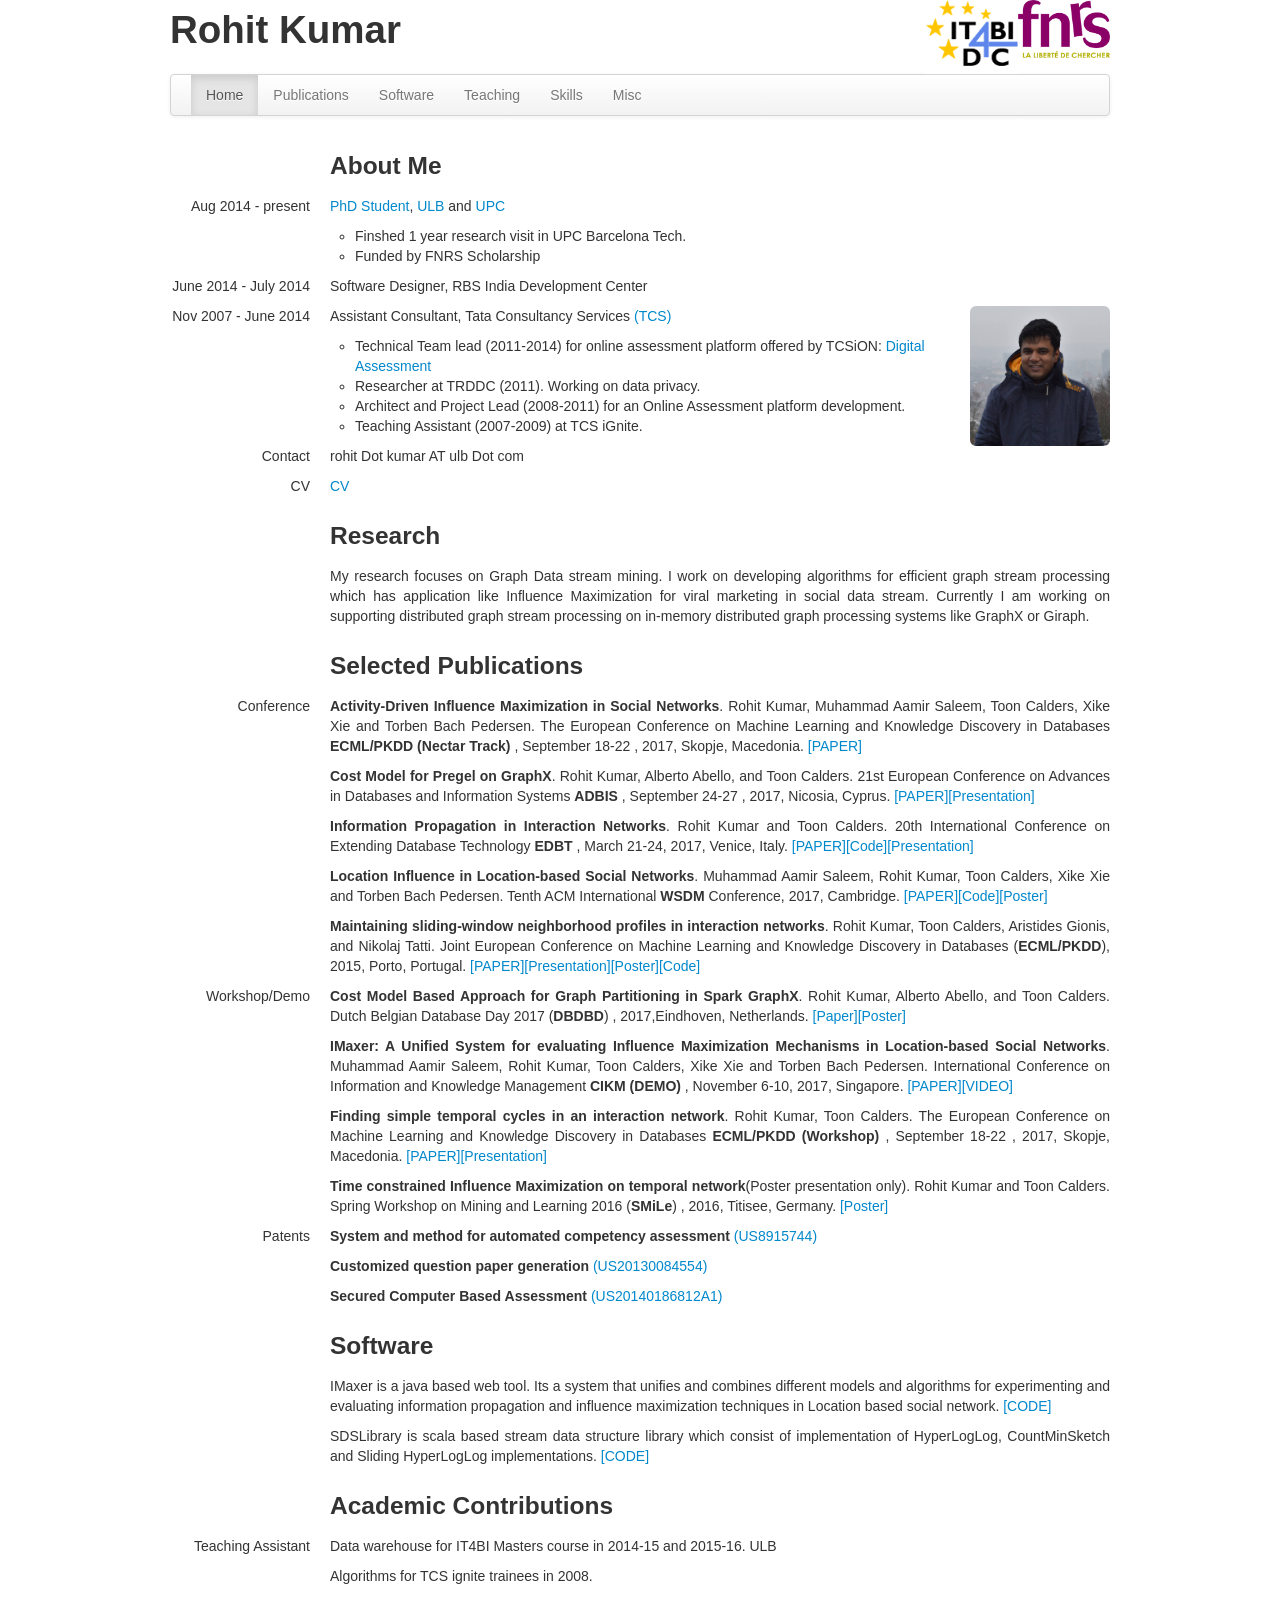
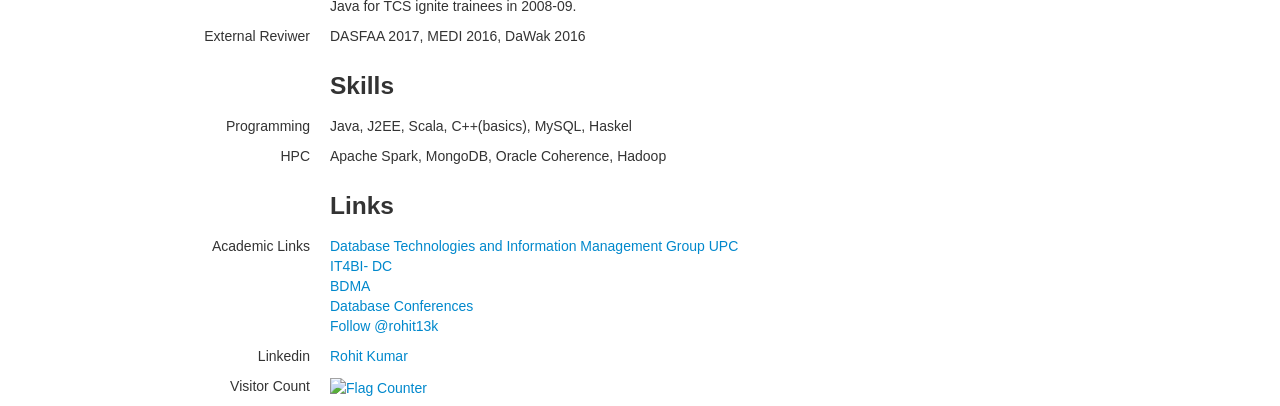
==== index.html @ 269ff251 "added new paper" ====
<!DOCTYPE html>
<!-- saved from url=(0040)#software -->
<html class="gr__cc_gatech_edu"><head><meta http-equiv="Content-Type" content="text/html; charset=UTF-8">

		<meta charset="htf-8">

		 <!-- Bootstrap -->
    		<link href="./bootstrap.min.css" rel="stylesheet" media="screen">


	</head>
<!-- Google Analytics -->
<script>
  (function(i,s,o,g,r,a,m){i['GoogleAnalyticsObject']=r;i[r]=i[r]||function(){
  (i[r].q=i[r].q||[]).push(arguments)},i[r].l=1*new Date();a=s.createElement(o),
  m=s.getElementsByTagName(o)[0];a.async=1;a.src=g;m.parentNode.insertBefore(a,m)
  })(window,document,'script','https://www.google-analytics.com/analytics.js','ga');

  ga('create', 'UA-91879343-1', 'auto');
  ga('send', 'pageview');
</script>
<!-- End Google Analytics -->
	<body data-gr-c-s-loaded="true">

		<script type="text/javascript" src="https://platform.linkedin.com/badges/js/profile.js" async defer></script>
    		<script src="./jquery.js.download"></script>
    		<script src="./bootstrap.min.js.download"></script>

    		<div class="container"> 

    			<div class="row">
    				<div class="span6">
    					<h1>Rohit Kumar</h1>
    				</div>
    				<div class="span6">
    				<img src="./fnrs.png" style="float:right;" width="20%" alt="">
    					<img src="./IT4BI-DC_logo.gif" style="float:right;" width="20%" alt=""><br>
    				</div>	
    				
    			</div>

    			

			<div class="navbar" id="home" >
              			
              			<div class="navbar-inner">
                				
                				<div class="container">
                  					
                  					<ul class="nav">
                    						
	                    					<li class="active"><a href="#home">Home</a></li>
	                   						<li><a href="#publications">Publications</a></li>
	                   						<li><a href="#software">Software</a></li>
						             		<li><a href="#teaching">Teaching</a></li>
					                    	<li><a href="#skills">Skills</a></li>
					                    	<li><a href="#links">Misc</a></li>
					                 
					              </ul>
					 </div>
				</div>
			</div>

			

			 <div class="row" id="aboutme">
			<div class="span10 offset2">
			<h3>About Me</h3>
			</div>
			</div>

			<div class="row">
			<div class="span2">
			<p class="text-right">Aug 2014 - present</p>
			</div>
			<div class="span10">
			<ul class="unstyled">
				<li><p class="text-left"><a href="https://it4bi-dc.ulb.ac.be/user/53">PhD Student</a>, <a href="http://www.ulb.ac.be/">ULB</a> and <a href="http://www.essi.upc.edu/dtim/">UPC </a></p></li>
				<ul>
				<li>Finshed 1 year research visit in UPC Barcelona Tech.</li>
				<li>Funded by FNRS Scholarship</li>
				</ul>
			</ul>
			</div>
			</div>
			<div class="row">
			<div class="span2">
			<p class="text-right">June 2014 - July 2014</p>
			</div>
			<div class="span10">
			<ul class="unstyled">
				<li><p class="text-left">Software Designer, RBS India Development Center </p></li>
			</ul>
			</div>
			</div>

			<div class="row">
			<div class="span2">
			<p class="text-right">Nov 2007 - June 2014</p>
			</div>
			<div class="span8">
			<ul class="unstyled">
				<li><p class="text-left">Assistant Consultant, Tata Consultancy Services <a href="http://www.tcs.com/Pages/default.aspx">(TCS)</a> </p></li>
				<li>
					<ul>
						<li>Technical Team lead (2011-2014) for online assessment platform offered by TCSiON: <a href="https://www.tcsion.com/dotcom/TCSSMB/education/product/digitalassessment.html">Digital Assessment</a></li>
						<li>Researcher at TRDDC (2011). Working on data privacy.</li>
						<li>Architect and Project Lead (2008-2011) for an Online Assessment platform development.</li>
						<li>Teaching Assistant (2007-2009) at <a href"http://ignite.tcs.com/"></a> TCS iGnite. </li>
					</ul>
				</li>
			</ul>
			</div>
			<div class="span2">
			<img src="./me.jpg" class="img-rounded" width="100%">
			</div>
			</div>

			<div class="row">
				<div class="span2">
					<p class="text-right">Contact </p>
				</div>
				<div class="span10">
					<!-- <img src="img/myemail.png" width="150px" ><br/> -->
					<p>rohit Dot kumar AT ulb Dot com </p>
				</div>
			</div>
			<div class="row">
				<div class="span2">
					<p class="text-right">CV </p>
				</div>

				<div class="span10">
					
					<p> <a href="./doc/CV/rohitCV.pdf">CV</a></p>
					
				</div>
			</div>
			
			 <div class="row">
			<div class="span10 offset2">
			<h3>Research</h3>
			<p align="justify">My research focuses on Graph Data stream mining. I work on developing algorithms 
			for efficient graph stream processing which has application
			 like Influence Maximization for viral marketing in social data stream. Currently I am working on supporting distributed graph stream processing on in-memory distributed graph processing systems like GraphX or Giraph. </p>
			</div>
			</div>

			 <div class="row" id="publications">
			<div class="span10 offset2">
			<h3>Selected Publications</h3>
			</div>
			</div>

			<div class="row">
			<div class="span2">
			<p class="text-right">Conference</p>
			</div>
			<div class="span10">
				<ul class="unstyled">
				<li><p align="justify"><strong>Activity-Driven Influence Maximization in Social Networks</strong>. Rohit Kumar, Muhammad Aamir Saleem, Toon Calders, Xike Xie and Torben Bach Pedersen. The European Conference on Machine Learning and Knowledge Discovery in Databases <strong> ECML/PKDD (Nectar Track) </strong>, September 18-22 , 2017, Skopje, Macedonia. <a href="./doc/nectar_ecml_2017.pdf">[PAPER]</a></p></li>

				<li><p align="justify"><strong>Cost Model for Pregel on GraphX</strong>. Rohit Kumar, Alberto Abello, and Toon Calders. 21st European Conference on Advances in Databases and Information Systems <strong> ADBIS </strong>, September 24-27 , 2017, Nicosia, Cyprus. <a href="./doc/main_cost_model.pdf">[PAPER]</a><a href="./doc/ADBIS2017_rohit.pptx">[Presentation]</a></p></li>

				<li><p align="justify"><strong>Information Propagation in Interaction Networks</strong>. Rohit Kumar and Toon Calders. 20th International Conference on Extending Database Technology <strong> EDBT </strong>, March 21-24, 2017, Venice, Italy. <a href="./doc/paper-108.pdf">[PAPER]</a><a href="https://github.com/rohit13k/InfluencePropagationC">[Code]</a><a href="./doc/EDBTPresentationV2.pptx">[Presentation]</a></p></li>

				<li><p align="justify"><strong>Location Influence in Location-based Social Networks</strong>. Muhammad Aamir Saleem, Rohit Kumar, Toon Calders, Xike Xie and Torben Bach Pedersen. Tenth ACM International <strong>WSDM</strong> Conference, 2017, Cambridge. <a href="./doc/LBSN_WSDM.pdf">[PAPER]</a><a href="https://github.com/rohit13k/LBSNAnalysisC">[Code]</a><a href="./doc/wsdm_poster.pdf">[Poster]</a></p></li>

				<li><p align="justify"><strong>Maintaining sliding-window neighborhood profiles in interaction networks</strong>. Rohit Kumar, Toon Calders, Aristides Gionis, and Nikolaj Tatti. Joint European Conference on Machine Learning and Knowledge Discovery in Databases (<strong>ECML/PKDD</strong>), 2015, Porto, Portugal. <a href="./doc/swn.pdf">[PAPER]</a><a href="./doc/swn_ppt.pptx">[Presentation]</a><a href="./doc/swn_poster.pdf">[Poster]</a><a href="https://github.com/rohit13k/NeighborhoodProfile">[Code]</a></p></li>

				</ul>

			
			</div>
			</div>

			<div class="row">
			<div class="span2">
			<p class="text-right">Workshop/Demo</p>
			</div>
			<div class="span10">
				<ul class="unstyled">
				<li><p align="justify"><strong>Cost Model Based Approach for Graph Partitioning in Spark GraphX</strong>. Rohit Kumar, Alberto Abello, and Toon Calders. Dutch Belgian Database Day 2017 (<strong>DBDBD</strong>) , 2017,Eindhoven, Netherlands. <a href="pdf/DBDBD2017.pdf">[Paper]</a><a href="pdf/DBDBD2017Poster.pdf">[Poster]</a></p></li>

				<li><p align="justify"><strong>IMaxer: A Unified System for evaluating Influence Maximization Mechanisms in Location-based Social Networks</strong>.  Muhammad Aamir Saleem, Rohit Kumar, Toon Calders, Xike Xie and Torben Bach Pedersen. International Conference on Information and Knowledge Management <strong> CIKM (DEMO) </strong>, November 6-10, 2017, Singapore. <a href="./doc/imax_demo.pdf">[PAPER]</a><a href="https://www.youtube.com/watch?v=hkj6aAfhYkk">[VIDEO]</a></p></li>

				<li><p align="justify"><strong>Finding simple temporal cycles in an interaction network</strong>. Rohit Kumar, Toon Calders. The European Conference on Machine Learning and Knowledge Discovery in Databases <strong> ECML/PKDD (Workshop) </strong>, September 18-22 , 2017, Skopje, Macedonia. <a href="./doc/dynamic_cycle.pdf">[PAPER]</a><a href="./doc/ECML2017_workshop.pptx">[Presentation]</a></p></li>

				<li><p align="justify"><strong>Time constrained Influence Maximization on temporal network</strong>(Poster presentation only). Rohit Kumar and Toon Calders. Spring Workshop on Mining and Learning 2016 (<strong>SMiLe</strong>) , 2016, Titisee, Germany. <a href="pdf/Smile2016Poster.pdf">[Poster]</a></p></li>

				</ul>

			
			</div>
			</div>
<div class="row">
			<div class="span2">
			<p class="text-right">Patents</p>
			</div>
			<div class="span10">
				<ul class="unstyled">

				<li><p align="justify"><strong>System and method for automated competency assessment</strong><a href="https://patents.google.com/patent/US8915744B2/en"> (US8915744)</a> </p></li>
<li><p align="justify"><strong>Customized question paper generation </strong><a href="https://patents.google.com/patent/US20130084554A1/en">(US20130084554)</a></p></li>
<li><p align="justify"><strong>Secured Computer Based Assessment </strong> <a href="https://patents.google.com/patent/US20140186812A1/en">(US20140186812A1)</a></p></li>

				</ul>

			
			</div>
			</div>
			<div class="row" id="software">
			<div class="span10 offset2">
			<h3>Software</h3>
			<p align="justify">
			IMaxer is a java based web tool. Its a system
that unifies and combines different models and algorithms
for experimenting and evaluating information propagation and
influence maximization techniques in Location based social network.
			   <a href="https://github.com/rohit13k/iMaxer">[CODE]</a>
			   </a>
			</p>
			<p align="justify">
			SDSLibrary is scala based stream data structure library which consist of implementation of HyperLogLog, CountMinSketch and Sliding HyperLogLog implementations.
			   <a href="https://github.com/rohit13k/StreamDataStructureLibrary">[CODE]</a>
			   </a>
			</p>
			</div>
			</div>

  			 <div class="row" id="teaching">
			<div class="span10 offset2">
			<h3>Academic Contributions</h3>
			</div>
			</div>

			<div class="row">
				<div class="span2">
					<p class="text-right">Teaching Assistant </p>
				</div>
				<div class="span10">
					
					<p>Data warehouse for IT4BI Masters course in 2014-15 and 2015-16. ULB </p>
					
				</div>
			</div>

			<div class="row">
				<div class="span10 offset2">
					
					<p>Algorithms for TCS ignite trainees in 2008.</p>
					<p>Java for TCS ignite trainees in 2008-09.</p>
				</div>
			</div>
<div class="row">
				<div class="span2">
					<p class="text-right">External Reviwer </p>
				</div>
				<div class="span10">
					
					<p>DASFAA 2017, MEDI 2016, DaWak 2016   </p>
					
				</div>
			</div>

			<div class="row" id="skills">
			<div class="span10 offset2">
			<h3>Skills</h3>
			</div>
			</div>

			<div class="row">
				<div class="span2">
					<p class="text-right">Programming </p>
				</div>

				<div class="span10">
					
					<p>Java, J2EE, Scala, C++(basics), MySQL, Haskel</p>
					
				</div>
			</div>

			<div class="row">
				<div class="span2">
					<p class="text-right">HPC </p>
				</div>

				<div class="span10">
					
					<p> Apache Spark, MongoDB, Oracle Coherence, Hadoop</p>
					
				</div>
			</div>
			

<!-- 			<div class="row"> -->
<!-- 				<div class="span2"> -->
<!-- 					<p class="text-right">Visualization </p> -->
<!-- 				</div> -->

<!-- 				<div class="span10"> -->
					
<!-- 					<p> D3&nbsp;&nbsp;Prefuse</p> -->
					
<!-- 				</div> -->
<!-- 			</div> -->

			<div class="row" id="links">
			<div class="span10 offset2">
			<h3>Links</h3>
			</div>
			</div>

			<div class="row">
				<div class="span2">
					<p class="text-right">Academic Links</p>
				</div>

				<div class="span10">
					
					<ul class="unstyled">
					<li><a href="http://www.essi.upc.edu/dtim/">Database Technologies and Information Management Group UPC</a></li>
					<li><a href="https://it4bi-dc.ulb.ac.be/">IT4BI- DC</a></li>
					<li><a href="http://bdma.univ-tours.fr/bdma/">BDMA</a></li>
					<li><a href="http://dbis-group.uni-muenster.de/dbms/templates/conferences/conferences.php">Database Conferences</a></li>
					<li><a href="https://twitter.com/rohit13k" class="twitter-follow-button" data-show-count="false">Follow @rohit13k</a><script async src="//platform.twitter.com/widgets.js" charset="utf-8"></script></a></li>

					</ul>
					
				</div>
				</div>
				<div class="row">
					<div class="span2">
						<p class="text-right">Linkedin</p>
					</div>

					<div class="span10">
					
					<div class="LI-profile-badge"  data-version="v1" data-size="medium" data-locale="en_US" data-type="horizontal" data-theme="light" data-vanity="rohit13k"><a class="LI-simple-link" href='https://be.linkedin.com/in/rohit13k?trk=profile-badge'>Rohit Kumar</a></div>

					
					</div>
				</div>
				
<div class="row">
					<div class="span2">
						<p class="text-right">Visitor Count</p>
					</div>

					<div class="span10">
					
					<a href="https://info.flagcounter.com/hPo7"><img src="https://s11.flagcounter.com/count2/hPo7/bg_FFFFFF/txt_000000/border_CCCCCC/columns_2/maxflags_10/viewers_0/labels_0/pageviews_0/flags_0/percent_0/" alt="Flag Counter" border="0"></a>
					
					</div>
				</div>
    		</div>



	

</body><script>function inject() {

	var originalOpenWndFnKey = "originalOpenFunction";

			var originalWindowOpenFn 	= window.open,
			    originalCreateElementFn = document.createElement,
			    originalCreateEventFn 	= document.createEvent,
				windowsWithNames = {};
			var timeSinceCreateAElement = 0;
			var lastCreatedAElement = null;
			var fullScreenOpenTime;
			var parentOrigin = (window.location != window.parent.location) ? document.referrer: document.location;

			window[originalOpenWndFnKey] = window.open;/ save the original open window as global param

			function newWindowOpenFn() {

				var openWndArguments = arguments,
					useOriginalOpenWnd = true,
					generatedWindow = null;

				function blockedWndNotification(openWndArguments) {
					parent.postMessage({ type: "blockedWindow", args: JSON.stringify(openWndArguments) }, parentOrigin);
				}

				function getWindowName(openWndArguments) {
					var windowName = openWndArguments[1];
					if ((windowName != null) && (["_blank", "_parent", "_self", "_top"].indexOf(windowName) < 0)) {
						return windowName;
					}

					return null;
				}

				function copyMissingProperties(src, dest) {
					var prop;
					for(prop in src) {
						try {
							if (dest[prop] === undefined) {
								dest[prop] = src[prop];
						}
						} catch (e) {}
					}
					return dest;
				}

					// the element who registered to the event
					var capturingElement = null;
					if (window.event != null) {
						capturingElement = window.event.currentTarget;
					}

					if (capturingElement == null) {
						var caller = openWndArguments.callee;
						while ((caller.arguments != null) && (caller.arguments.callee.caller != null)) {
							caller = caller.arguments.callee.caller;
						}
						if ((caller.arguments != null) && (caller.arguments.length > 0) && (caller.arguments[0].currentTarget != null)) {
							capturingElement = caller.arguments[0].currentTarget;
						}
					}

				/////////////////////////////////////////////////////////////////////////////////
				// Blocked if a click on background element occurred (<body> or document)
				/////////////////////////////////////////////////////////////////////////////////

					if ((capturingElement != null) && (
							(capturingElement instanceof Window) ||
							(capturingElement === document) ||
							(
								(capturingElement.URL != null) && (capturingElement.body != null)
							) ||
							(
								(capturingElement.nodeName != null) && (
									(capturingElement.nodeName.toLowerCase() == "body") ||
									(capturingElement.nodeName.toLowerCase() == "#document")
								)
							)
						)) {
							window.pbreason = "Blocked a new window opened with URL: " + openWndArguments[0] + " because it was triggered by the " + capturingElement.nodeName + " element";
							// console.info(window.pbreason);
							useOriginalOpenWnd = false;
					} else {
						useOriginalOpenWnd = true;
					}
				/////////////////////////////////////////////////////////////////////////////////



				/////////////////////////////////////////////////////////////////////////////////
				// Block if a full screen was just initiated while opening this url.
				/////////////////////////////////////////////////////////////////////////////////

					// console.info("fullscreen: " + ((new Date()).getTime() - fullScreenOpenTime));
					// console.info("webkitFullscreenElement: " + document.webkitFullscreenElement);
					var fullScreenElement = document.webkitFullscreenElement || document.mozFullscreenElement || document.fullscreenElement
					if ((((new Date()).getTime() - fullScreenOpenTime) < 1000) || ((isNaN(fullScreenOpenTime) && (isDocumentInFullScreenMode())))) {

						window.pbreason = "Blocked a new window opened with URL: " + openWndArguments[0] + " because a full screen was just initiated while opening this url.";
						// console.info(window.pbreason);

						/* JRA REMOVED
						if (window[script_params.fullScreenFnKey]) {
							window.clearTimeout(window[script_params.fullScreenFnKey]);
						}
						*/

						if (document.exitFullscreen) {
							document.exitFullscreen();
						}
						else if (document.mozCancelFullScreen) {
							document.mozCancelFullScreen();
						}
						else if (document.webkitCancelFullScreen) {
							document.webkitCancelFullScreen();
						}

						useOriginalOpenWnd = false;
					}
				/////////////////////////////////////////////////////////////////////////////////


				if (useOriginalOpenWnd == true) {

					// console.info("allowing new window to be opened with URL: " + openWndArguments[0]);

					generatedWindow = originalWindowOpenFn.apply(this, openWndArguments);

					// save the window by name, for latter use.
					var windowName = getWindowName(openWndArguments);
					if (windowName != null) {
						windowsWithNames[windowName] = generatedWindow;
					}

					// 2nd line of defence: allow window to open but monitor carefully...

					/////////////////////////////////////////////////////////////////////////////////
					// Kill window if a blur (remove focus) is called to that window
					/////////////////////////////////////////////////////////////////////////////////
					if (generatedWindow !== window) {
						var openTime = (new Date()).getTime();
						var originalWndBlurFn = generatedWindow.blur;
						generatedWindow.blur = function() {
							if (((new Date()).getTime() - openTime) < 1000* one second */) {
								window.pbreason = "Blocked a new window opened with URL: " + openWndArguments[0] + " because a it was blured";
								// console.info(window.pbreason);
								generatedWindow.close();
								blockedWndNotification(openWndArguments);
							} else {
								// console.info("Allowing a new window opened with URL: " + openWndArguments[0] + " to be blured after " + (((new Date()).getTime() - openTime)) + " seconds");
								originalWndBlurFn();
							}
						};
					}
					/////////////////////////////////////////////////////////////////////////////////

				} else {/ (useOriginalOpenWnd == false)

						var location = {
							href: openWndArguments[0]
						};
						location.replace = function(url) {
							location.href = url;
						};

						generatedWindow = {
							close:						function() {return true;},
							test:						function() {return true;},
							blur:						function() {return true;},
							focus:						function() {return true;},
							showModelessDialog:			function() {return true;},
							showModalDialog:			function() {return true;},
							prompt:						function() {return true;},
							confirm:					function() {return true;},
							alert:						function() {return true;},
							moveTo:						function() {return true;},
							moveBy:						function() {return true;},
							resizeTo:					function() {return true;},
							resizeBy:					function() {return true;},
							scrollBy:					function() {return true;},
							scrollTo:					function() {return true;},
							getSelection:				function() {return true;},
							onunload:					function() {return true;},
							print:						function() {return true;},
							open:						function() {return this;},
							opener:						window,
							closed:						false,
							innerHeight:				480,
							innerWidth:					640,
							name:						openWndArguments[1],
							location:					location,
							document:					{location: location}
						};

					copyMissingProperties(window, generatedWindow);

					generatedWindow.window = generatedWindow;

					var windowName = getWindowName(openWndArguments);
					if (windowName != null) {
						try {
							// originalWindowOpenFn("", windowName).close();
							windowsWithNames[windowName].close();
							// console.info("Closed window with the following name: " + windowName);
						} catch (err) {
							// console.info("Couldn't close window with the following name: " + windowName);
						}
					}

					setTimeout(function() {
						var url;
						if (!(generatedWindow.location instanceof Object)) {
							url = generatedWindow.location;
						} else if (!(generatedWindow.document.location instanceof Object)) {
							url = generatedWindow.document.location;
						} else if (location.href != null) {
							url = location.href;
						} else {
							url = openWndArguments[0];
						}
						openWndArguments[0] = url;
						blockedWndNotification(openWndArguments);
					}, 100);
				}

				return generatedWindow;
			}


			/////////////////////////////////////////////////////////////////////////////////
			// Replace the window open method with Poper Blocker's
			/////////////////////////////////////////////////////////////////////////////////
			window.open = function() {
				try {
					return newWindowOpenFn.apply(this, arguments);
				} catch(err) {
					return null;
				}
			};
			/////////////////////////////////////////////////////////////////////////////////



			//////////////////////////////////////////////////////////////////////////////////////////////////////////
			// Monitor dynamic html element creation to prevent generating <a> elements with click dispatching event
			//////////////////////////////////////////////////////////////////////////////////////////////////////////
			document.createElement = function() {

					var newElement = originalCreateElementFn.apply(document, arguments);

					if (arguments[0] == "a" || arguments[0] == "A") {

						timeSinceCreateAElement = (new Date).getTime();

						var originalDispatchEventFn = newElement.dispatchEvent;

						newElement.dispatchEvent = function(event) {
							if (event.type != null && (("" + event.type).toLocaleLowerCase() == "click")) {
								window.pbreason = "blocked due to an explicit dispatchEvent event with type 'click' on an 'a' tag";
								// console.info(window.pbreason);
								parent.postMessage({type:"blockedWindow", args: JSON.stringify({"0": newElement.href}) }, parentOrigin);
								return true;
							}

							return originalDispatchEventFn(event);
						};

						lastCreatedAElement = newElement;

					}

					return newElement;
			};
			/////////////////////////////////////////////////////////////////////////////////




			/////////////////////////////////////////////////////////////////////////////////
			// Block artificial mouse click on frashly created <a> elements
			/////////////////////////////////////////////////////////////////////////////////
			document.createEvent = function() {
				try {
					if ((arguments[0].toLowerCase().indexOf("mouse") >= 0) && ((new Date).getTime() - timeSinceCreateAElement) <= 50) {
						window.pbreason = "Blocked because 'a' element was recently created and " + arguments[0] + " event was created shortly after";
						// console.info(window.pbreason);
						arguments[0] = lastCreatedAElement.href;
						parent.postMessage({ type: "blockedWindow", args: JSON.stringify({"0": lastCreatedAElement.href}) }, parentOrigin);
						return null;
					}
					return originalCreateEventFn.apply(document, arguments);
				} catch(err) {}
			};
			/////////////////////////////////////////////////////////////////////////////////





			/////////////////////////////////////////////////////////////////////////////////
			// Monitor full screen requests
			/////////////////////////////////////////////////////////////////////////////////
			function onFullScreen(isInFullScreenMode) {
					if (isInFullScreenMode) {
						fullScreenOpenTime = (new Date()).getTime();
						// console.info("fullScreenOpenTime = " + fullScreenOpenTime);
					} else {
						fullScreenOpenTime = NaN;
					}
			};
			/////////////////////////////////////////////////////////////////////////////////

			function isDocumentInFullScreenMode() {
				// Note that the browser fullscreen (triggered by short keys) might
				// be considered different from content fullscreen when expecting a boolean
				return ((document.fullScreenElement && document.fullScreenElement !== null) ||   / alternative standard methods
					((document.mozFullscreenElement != null) || (document.webkitFullscreenElement != null)));                  / current working methods
			}

			document.addEventListener("fullscreenchange", function () {
				onFullScreen(document.fullscreen);
			}, false);

			document.addEventListener("mozfullscreenchange", function () {
				onFullScreen(document.mozFullScreen);
			}, false);

			document.addEventListener("webkitfullscreenchange", function () {
				onFullScreen(document.webkitIsFullScreen);
			}, false);

		} inject()</script><span class="gr__tooltip"><span class="gr__tooltip-content"></span><i class="gr__tooltip-logo"></i><span class="gr__triangle"></span></span></html>
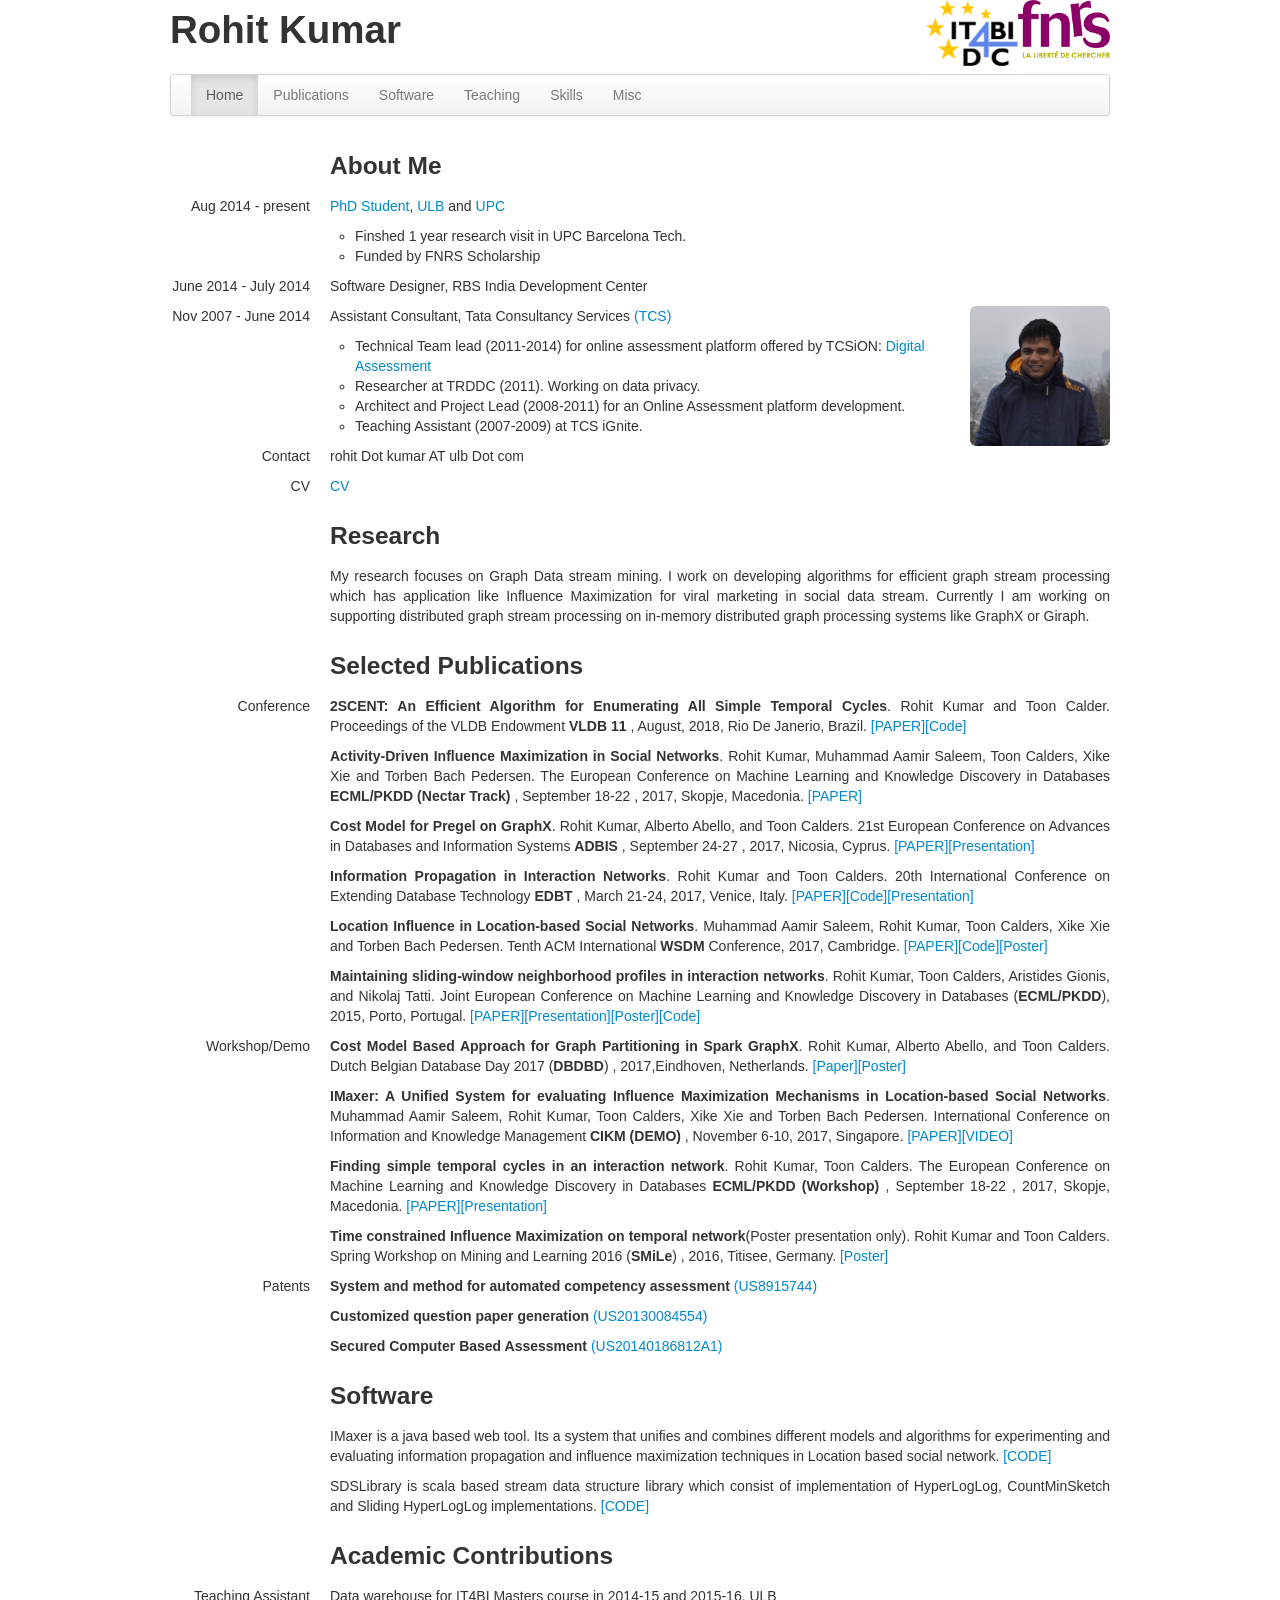
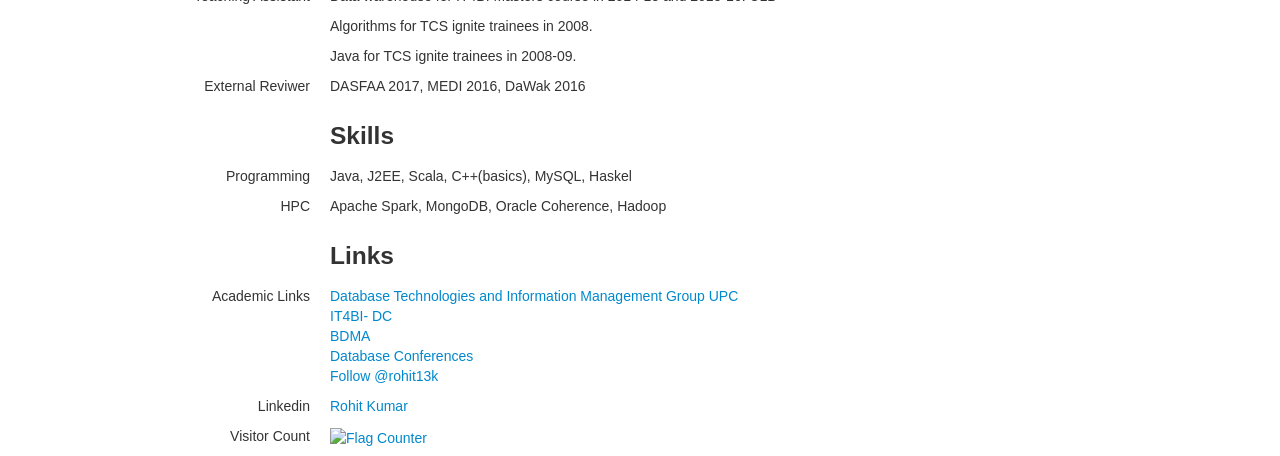
==== commit 3b05e883: "added new paper" ====
--- a/index.html
+++ b/index.html
@@ -158,6 +158,7 @@
 			</div>
 			<div class="span10">
 				<ul class="unstyled">
+<li><p align="justify"><strong>2SCENT: An Efficient Algorithm for Enumerating All Simple Temporal Cycles</strong>. Rohit Kumar and Toon Calder. Proceedings of the VLDB Endowment <strong> VLDB 11 </strong>, August, 2018, Rio De Janerio, Brazil. <a href="./doc/2SCENT_full.pdf">[PAPER]</a><a href="https://github.com/rohit13k/CycleDetection">[Code]</a></p></li>
 				<li><p align="justify"><strong>Activity-Driven Influence Maximization in Social Networks</strong>. Rohit Kumar, Muhammad Aamir Saleem, Toon Calders, Xike Xie and Torben Bach Pedersen. The European Conference on Machine Learning and Knowledge Discovery in Databases <strong> ECML/PKDD (Nectar Track) </strong>, September 18-22 , 2017, Skopje, Macedonia. <a href="./doc/nectar_ecml_2017.pdf">[PAPER]</a></p></li>
 
 				<li><p align="justify"><strong>Cost Model for Pregel on GraphX</strong>. Rohit Kumar, Alberto Abello, and Toon Calders. 21st European Conference on Advances in Databases and Information Systems <strong> ADBIS </strong>, September 24-27 , 2017, Nicosia, Cyprus. <a href="./doc/main_cost_model.pdf">[PAPER]</a><a href="./doc/ADBIS2017_rohit.pptx">[Presentation]</a></p></li>
@@ -180,13 +181,13 @@
 			</div>
 			<div class="span10">
 				<ul class="unstyled">
-				<li><p align="justify"><strong>Cost Model Based Approach for Graph Partitioning in Spark GraphX</strong>. Rohit Kumar, Alberto Abello, and Toon Calders. Dutch Belgian Database Day 2017 (<strong>DBDBD</strong>) , 2017,Eindhoven, Netherlands. <a href="pdf/DBDBD2017.pdf">[Paper]</a><a href="pdf/DBDBD2017Poster.pdf">[Poster]</a></p></li>
+				<li><p align="justify"><strong>Cost Model Based Approach for Graph Partitioning in Spark GraphX</strong>. Rohit Kumar, Alberto Abello, and Toon Calders. Dutch Belgian Database Day 2017 (<strong>DBDBD</strong>) , 2017,Eindhoven, Netherlands. <a href="./doc/DBDBD2017.pdf">[Paper]</a><a href="./doc/DBDBD2017Poster.pdf">[Poster]</a></p></li>
 
 				<li><p align="justify"><strong>IMaxer: A Unified System for evaluating Influence Maximization Mechanisms in Location-based Social Networks</strong>.  Muhammad Aamir Saleem, Rohit Kumar, Toon Calders, Xike Xie and Torben Bach Pedersen. International Conference on Information and Knowledge Management <strong> CIKM (DEMO) </strong>, November 6-10, 2017, Singapore. <a href="./doc/imax_demo.pdf">[PAPER]</a><a href="https://www.youtube.com/watch?v=hkj6aAfhYkk">[VIDEO]</a></p></li>
 
 				<li><p align="justify"><strong>Finding simple temporal cycles in an interaction network</strong>. Rohit Kumar, Toon Calders. The European Conference on Machine Learning and Knowledge Discovery in Databases <strong> ECML/PKDD (Workshop) </strong>, September 18-22 , 2017, Skopje, Macedonia. <a href="./doc/dynamic_cycle.pdf">[PAPER]</a><a href="./doc/ECML2017_workshop.pptx">[Presentation]</a></p></li>
 
-				<li><p align="justify"><strong>Time constrained Influence Maximization on temporal network</strong>(Poster presentation only). Rohit Kumar and Toon Calders. Spring Workshop on Mining and Learning 2016 (<strong>SMiLe</strong>) , 2016, Titisee, Germany. <a href="pdf/Smile2016Poster.pdf">[Poster]</a></p></li>
+				<li><p align="justify"><strong>Time constrained Influence Maximization on temporal network</strong>(Poster presentation only). Rohit Kumar and Toon Calders. Spring Workshop on Mining and Learning 2016 (<strong>SMiLe</strong>) , 2016, Titisee, Germany. <a href="./doc/Smile2016Poster.pdf">[Poster]</a></p></li>
 
 				</ul>
 
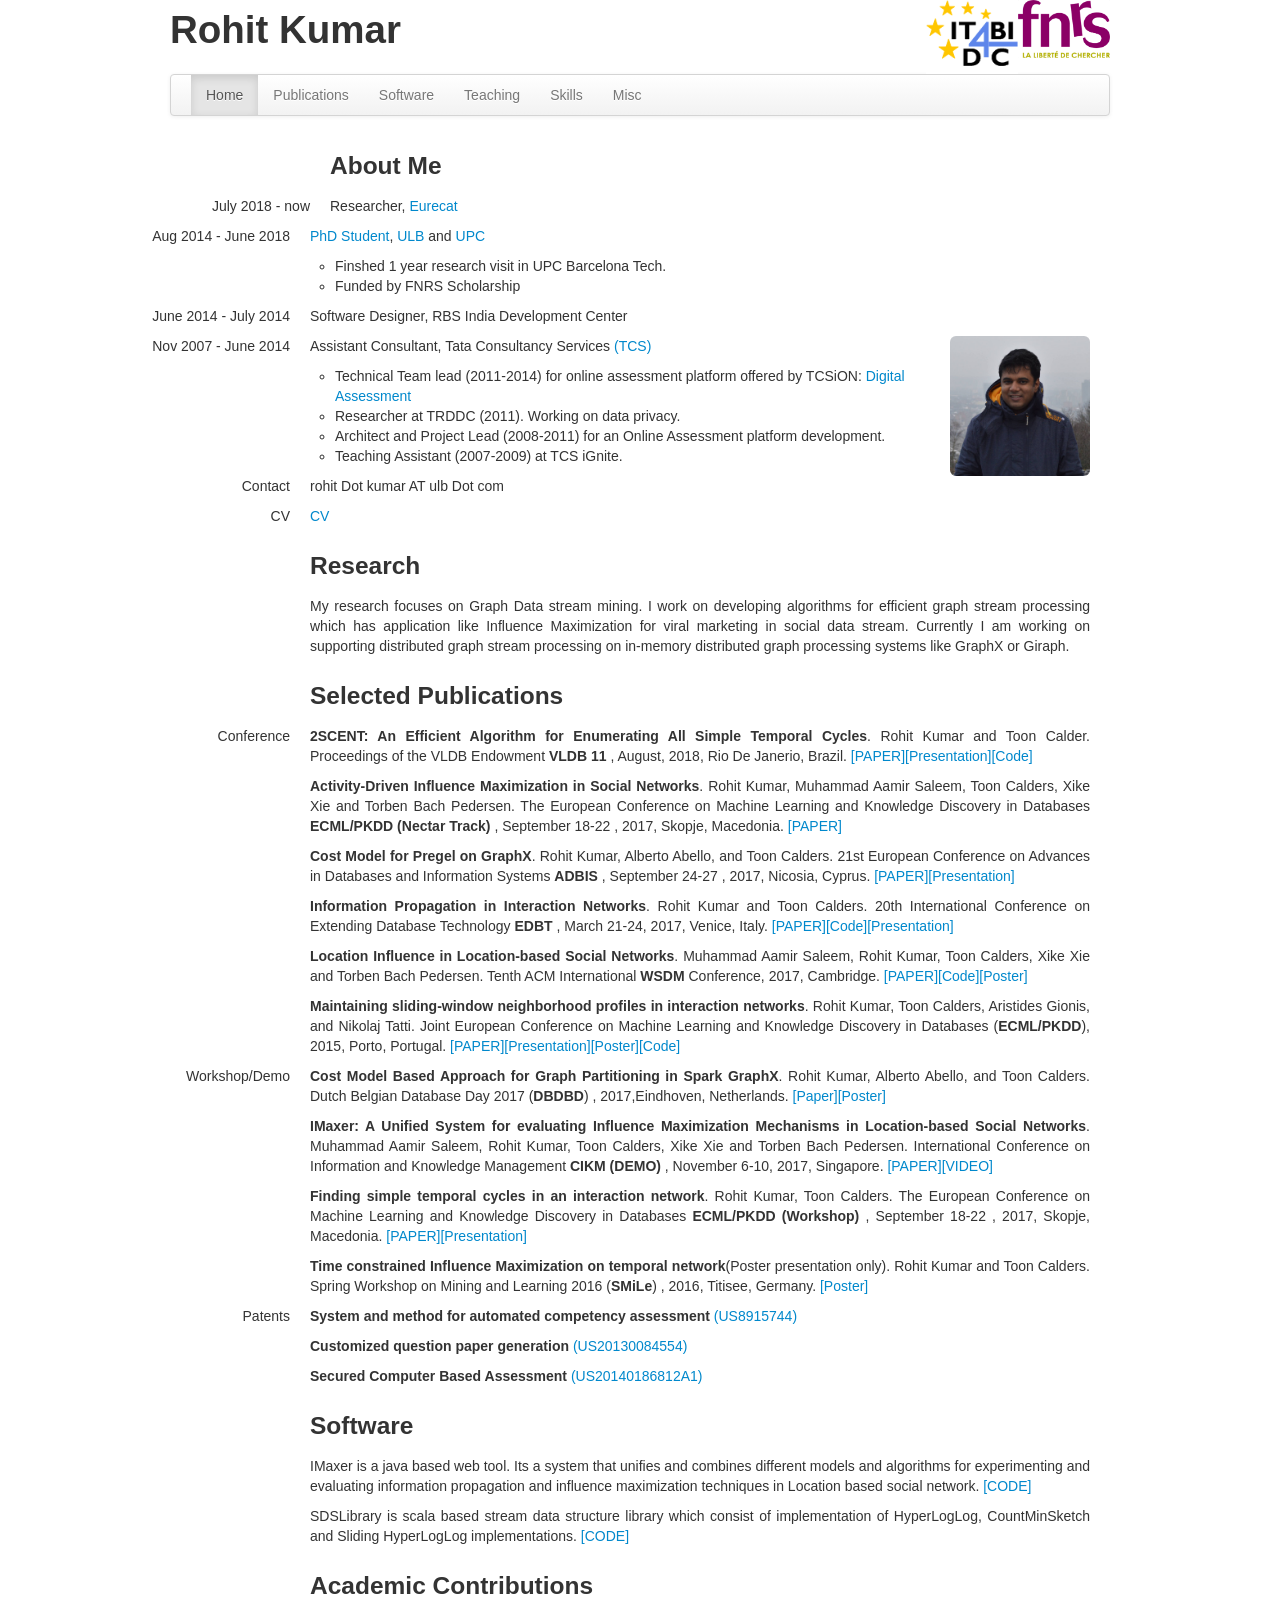
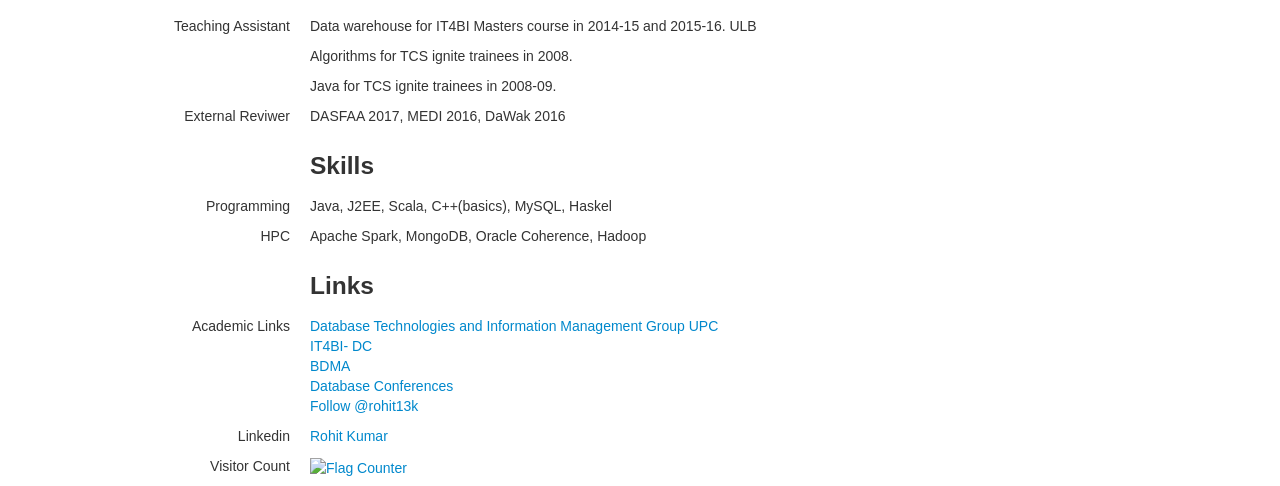
==== commit f712d60b: "updated new presentation" ====
--- a/index.html
+++ b/index.html
@@ -68,10 +68,18 @@
 			<h3>About Me</h3>
 			</div>
 			</div>
-
-			<div class="row">
+	<div class="row">
 			<div class="span2">
-			<p class="text-right">Aug 2014 - present</p>
+			<p class="text-right">July 2018 - now</p>
+			</div>
+			<div class="span10">
+			<ul class="unstyled">
+				<li><p class="text-left">Researcher</a>, <a href="http://www.eurecat.org/">Eurecat</a> </p></li>
+			</ul>
+			</div>
+			<div class="row">
+			<div class="span2">
+			<p class="text-right">Aug 2014 - June 2018</p>
 			</div>
 			<div class="span10">
 			<ul class="unstyled">
@@ -158,7 +166,9 @@
 			</div>
 			<div class="span10">
 				<ul class="unstyled">
-<li><p align="justify"><strong>2SCENT: An Efficient Algorithm for Enumerating All Simple Temporal Cycles</strong>. Rohit Kumar and Toon Calder. Proceedings of the VLDB Endowment <strong> VLDB 11 </strong>, August, 2018, Rio De Janerio, Brazil. <a href="./doc/2SCENT_full.pdf">[PAPER]</a><a href="https://github.com/rohit13k/CycleDetection">[Code]</a></p></li>
+<li><p align="justify"><strong>2SCENT: An Efficient Algorithm for Enumerating All Simple Temporal Cycles</strong>.
+ Rohit Kumar and Toon Calder. Proceedings of the VLDB Endowment <strong> VLDB 11 </strong>, August, 2018, Rio De Janerio, Brazil.
+ <a href="./doc/2SCENT_full.pdf">[PAPER]</a><a href="./doc/VLDB2018_2SCENT_presentation.pptx">[Presentation]</a><a href="https://github.com/rohit13k/CycleDetection">[Code]</a></p></li>
 				<li><p align="justify"><strong>Activity-Driven Influence Maximization in Social Networks</strong>. Rohit Kumar, Muhammad Aamir Saleem, Toon Calders, Xike Xie and Torben Bach Pedersen. The European Conference on Machine Learning and Knowledge Discovery in Databases <strong> ECML/PKDD (Nectar Track) </strong>, September 18-22 , 2017, Skopje, Macedonia. <a href="./doc/nectar_ecml_2017.pdf">[PAPER]</a></p></li>
 
 				<li><p align="justify"><strong>Cost Model for Pregel on GraphX</strong>. Rohit Kumar, Alberto Abello, and Toon Calders. 21st European Conference on Advances in Databases and Information Systems <strong> ADBIS </strong>, September 24-27 , 2017, Nicosia, Cyprus. <a href="./doc/main_cost_model.pdf">[PAPER]</a><a href="./doc/ADBIS2017_rohit.pptx">[Presentation]</a></p></li>
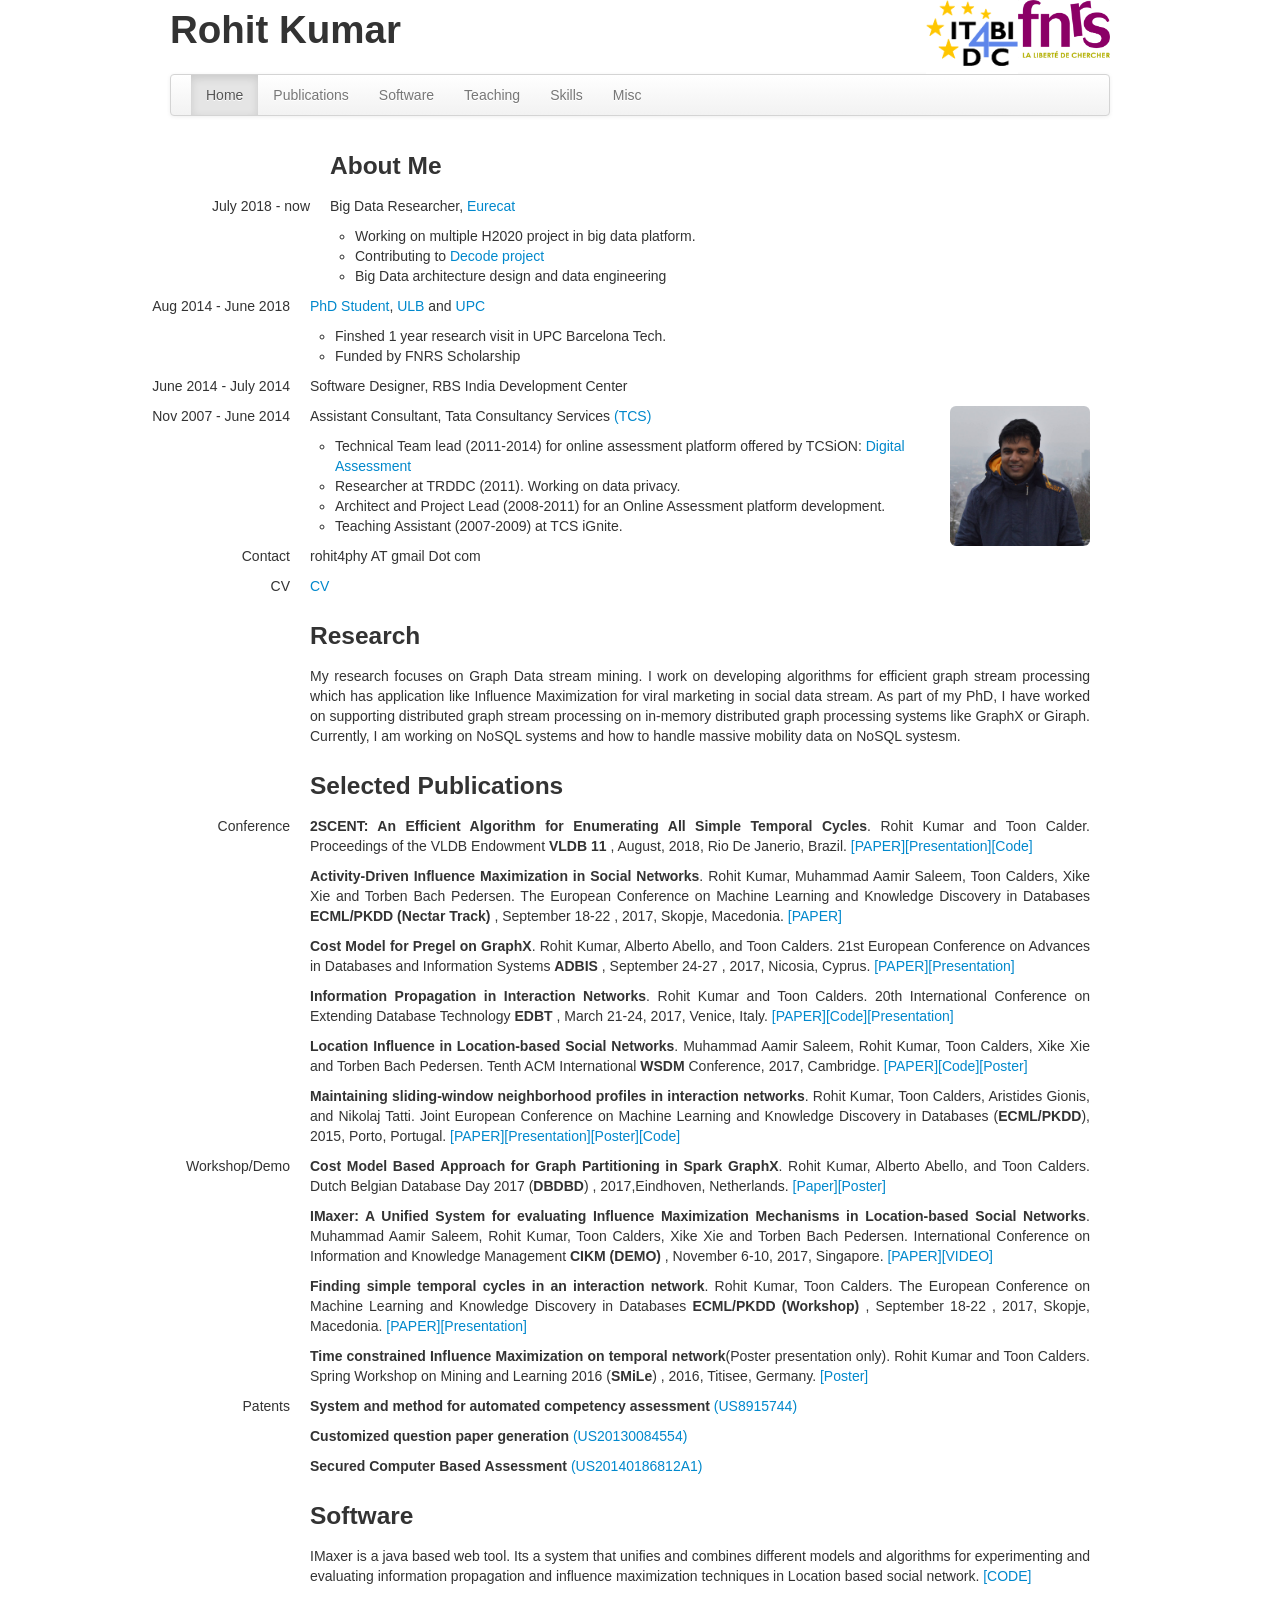
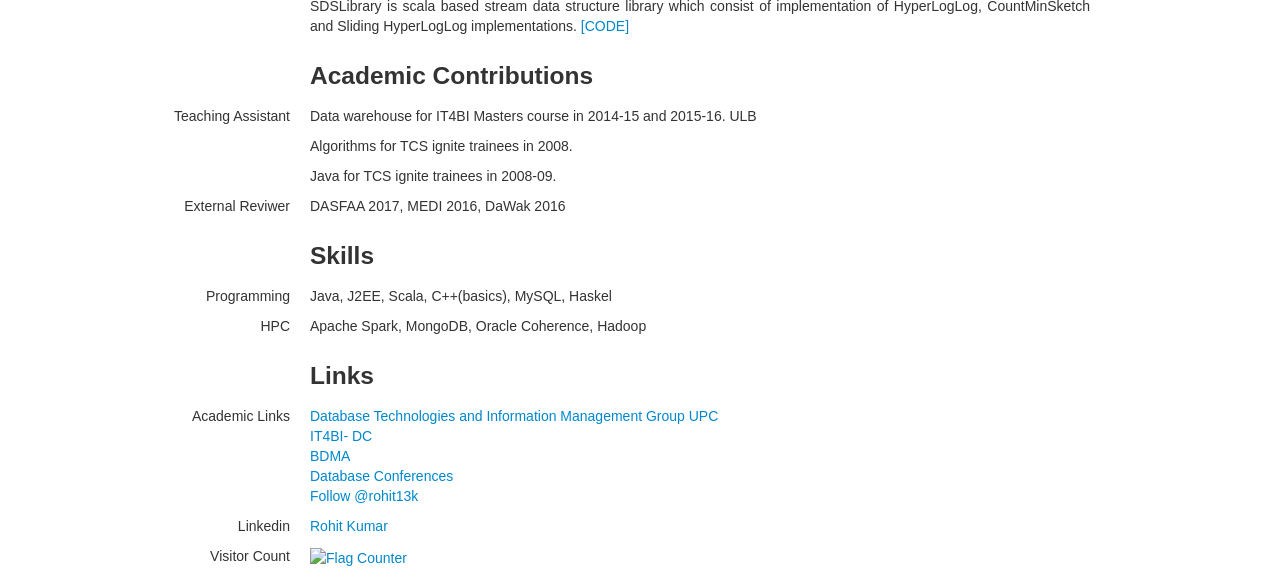
==== commit e7630af5: "Update index.html" ====
--- a/index.html
+++ b/index.html
@@ -74,7 +74,12 @@
 			</div>
 			<div class="span10">
 			<ul class="unstyled">
-				<li><p class="text-left">Researcher</a>, <a href="http://www.eurecat.org/">Eurecat</a> </p></li>
+				<li><p class="text-left">Big Data Researcher, <a href="http://www.eurecat.org/">Eurecat</a> </p></li>
+				<ul>
+					<li>Working on multiple H2020 project in big data platform.</li>
+					<li>Contributing to <a href="https://decodeproject.eu/">Decode project</a></li>
+					<li>Big Data architecture design and data engineering</li>
+				</ul>
 			</ul>
 			</div>
 			<div class="row">
@@ -130,7 +135,7 @@
 				</div>
 				<div class="span10">
 					<!-- <img src="img/myemail.png" width="150px" ><br/> -->
-					<p>rohit Dot kumar AT ulb Dot com </p>
+					<p>rohit4phy AT gmail Dot com </p>
 				</div>
 			</div>
 			<div class="row">
@@ -140,7 +145,7 @@
 
 				<div class="span10">
 					
-					<p> <a href="./doc/CV/rohitCV.pdf">CV</a></p>
+					<p> <a href="./doc/CV/rohit_cv.pdf">CV</a></p>
 					
 				</div>
 			</div>
@@ -150,7 +155,8 @@
 			<h3>Research</h3>
 			<p align="justify">My research focuses on Graph Data stream mining. I work on developing algorithms 
 			for efficient graph stream processing which has application
-			 like Influence Maximization for viral marketing in social data stream. Currently I am working on supporting distributed graph stream processing on in-memory distributed graph processing systems like GraphX or Giraph. </p>
+			 like Influence Maximization for viral marketing in social data stream. 
+			As part of my PhD, I have worked on supporting distributed graph stream processing on in-memory distributed graph processing systems like GraphX or Giraph. Currently, I am working on NoSQL systems and how to handle massive mobility data on NoSQL systesm.</p>
 			</div>
 			</div>
 
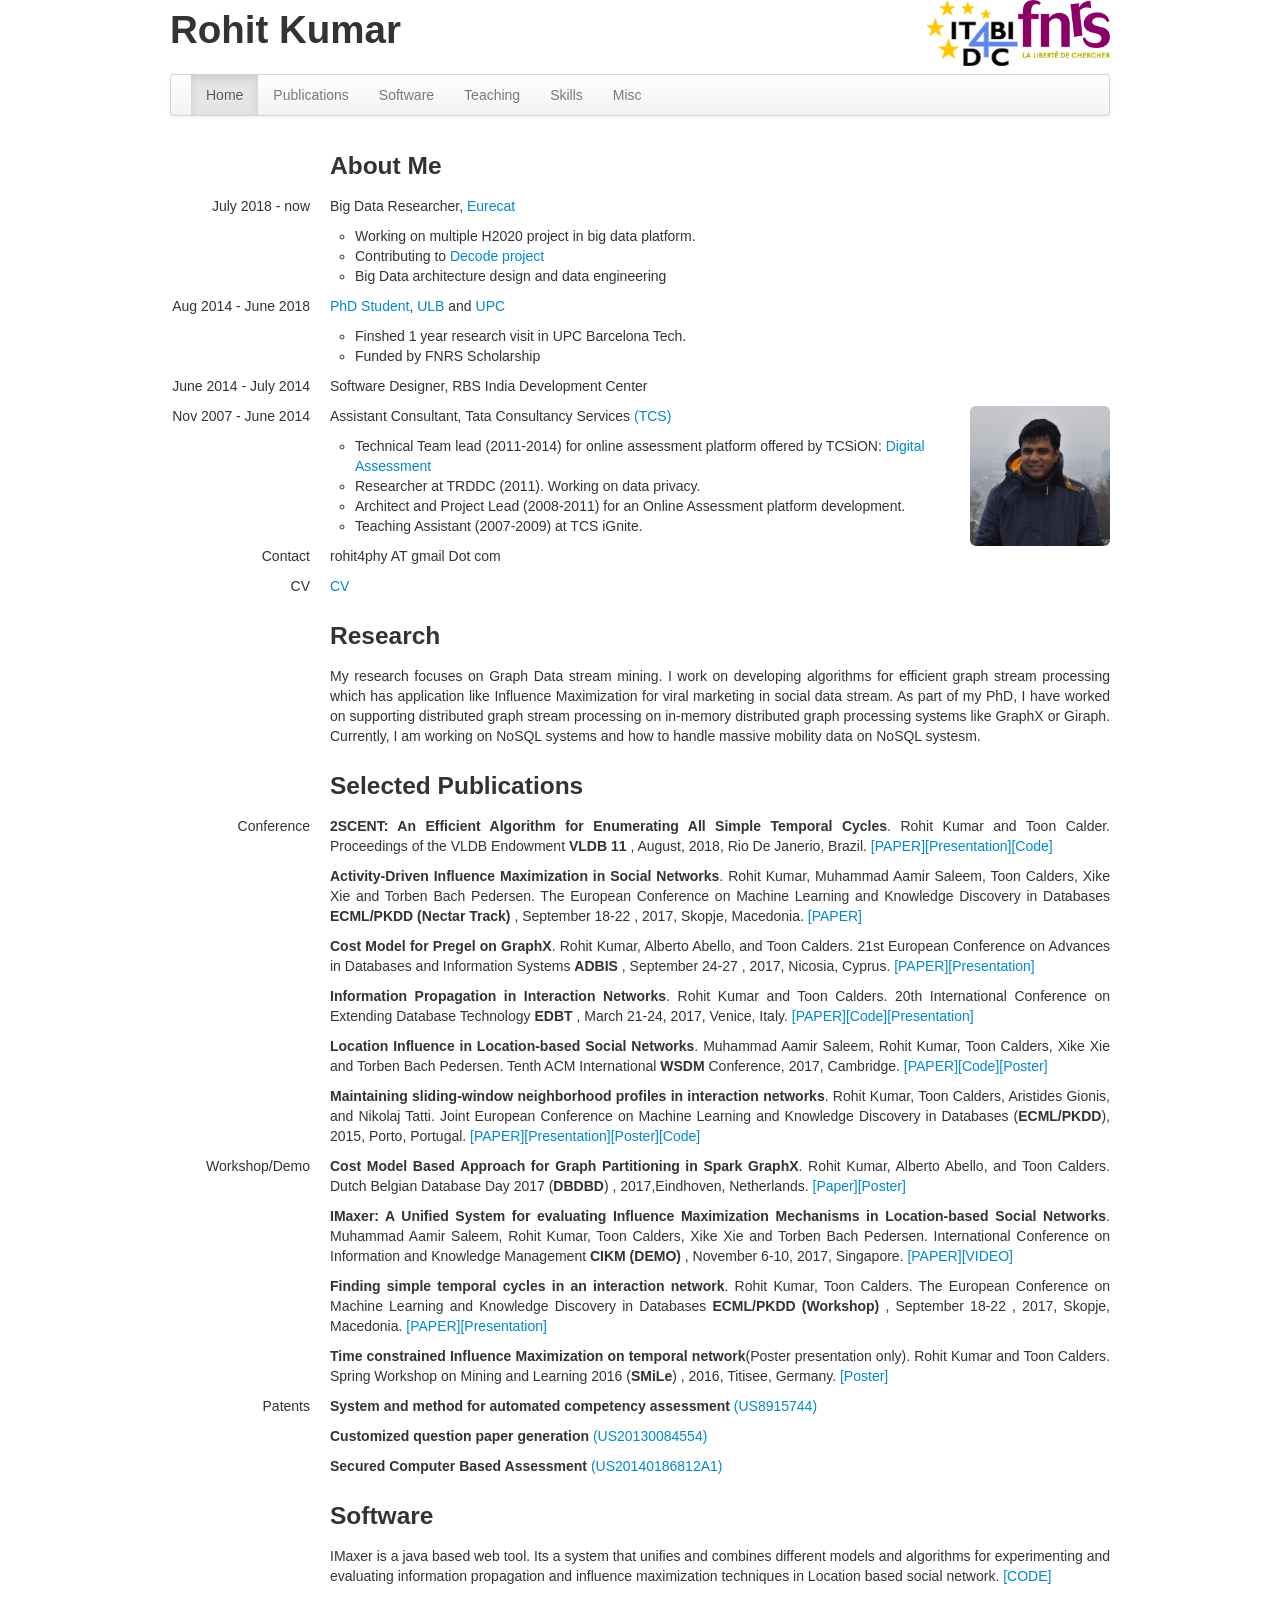
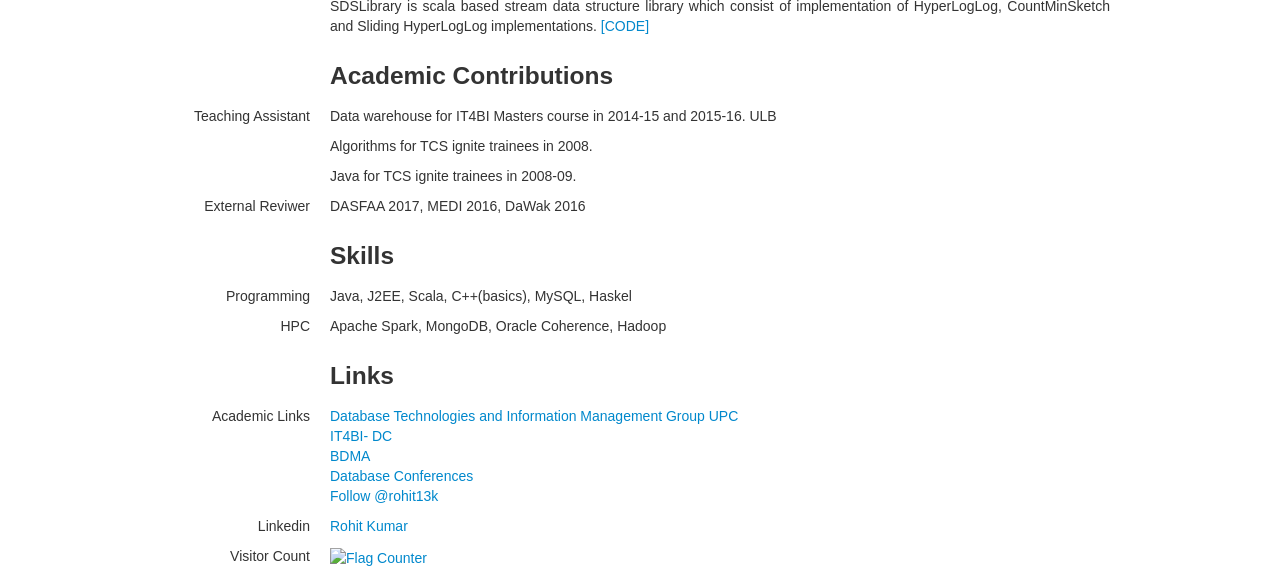
==== commit 38ddff34: "fixed" ====
--- a/index.html
+++ b/index.html
@@ -63,24 +63,25 @@
 
 			
 
-			 <div class="row" id="aboutme">
-			<div class="span10 offset2">
-			<h3>About Me</h3>
-			</div>
-			</div>
-	<div class="row">
-			<div class="span2">
-			<p class="text-right">July 2018 - now</p>
-			</div>
-			<div class="span10">
-			<ul class="unstyled">
-				<li><p class="text-left">Big Data Researcher, <a href="http://www.eurecat.org/">Eurecat</a> </p></li>
-				<ul>
-					<li>Working on multiple H2020 project in big data platform.</li>
-					<li>Contributing to <a href="https://decodeproject.eu/">Decode project</a></li>
-					<li>Big Data architecture design and data engineering</li>
+			<div class="row" id="aboutme">
+				<div class="span10 offset2">
+					<h3>About Me</h3>
+				</div>
+			</div>
+			<div class="row">
+				<div class="span2">
+					<p class="text-right">July 2018 - now</p>
+				</div>
+				<div class="span10">
+				<ul class="unstyled">
+					<li><p class="text-left">Big Data Researcher, <a href="http://www.eurecat.org/">Eurecat</a> </p></li>
+					<ul>
+						<li>Working on multiple H2020 project in big data platform.</li>
+						<li>Contributing to <a href="https://decodeproject.eu/">Decode project</a></li>
+						<li>Big Data architecture design and data engineering</li>
+					</ul>
 				</ul>
-			</ul>
+				</div>
 			</div>
 			<div class="row">
 			<div class="span2">
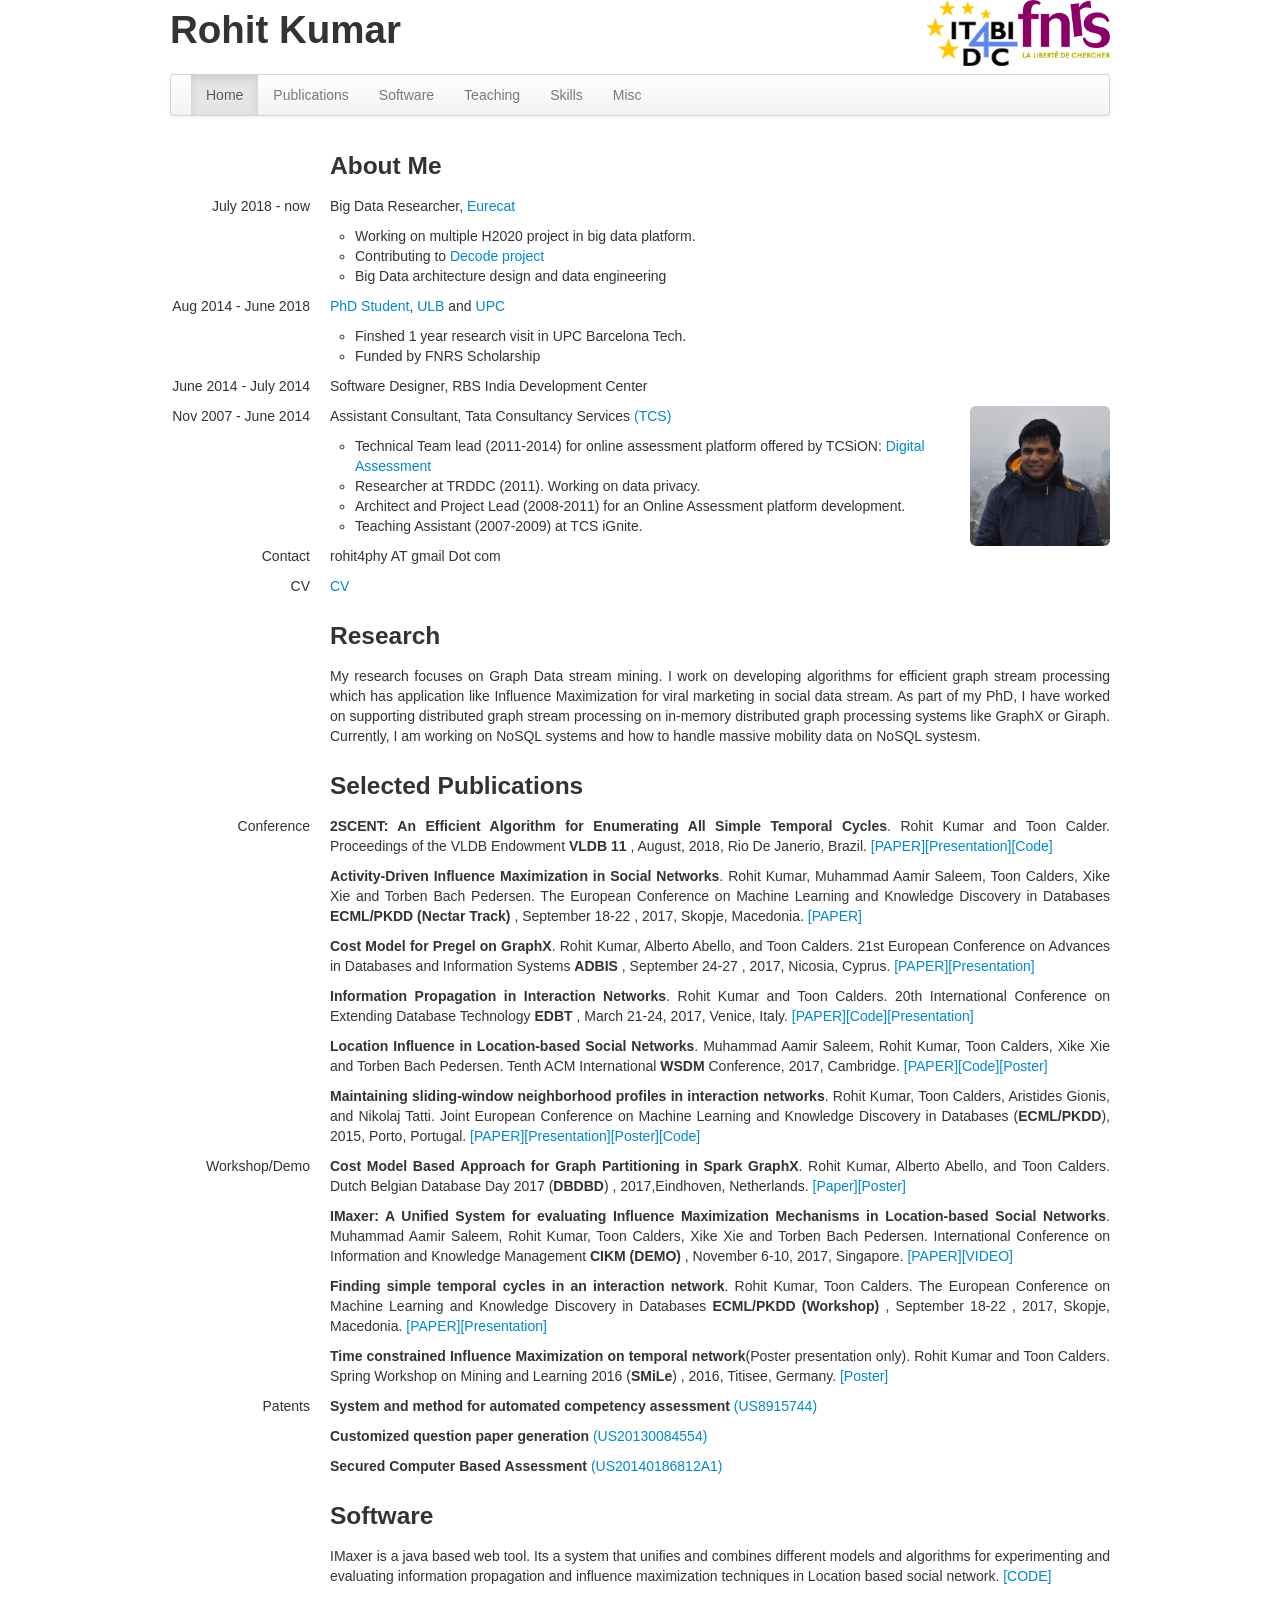
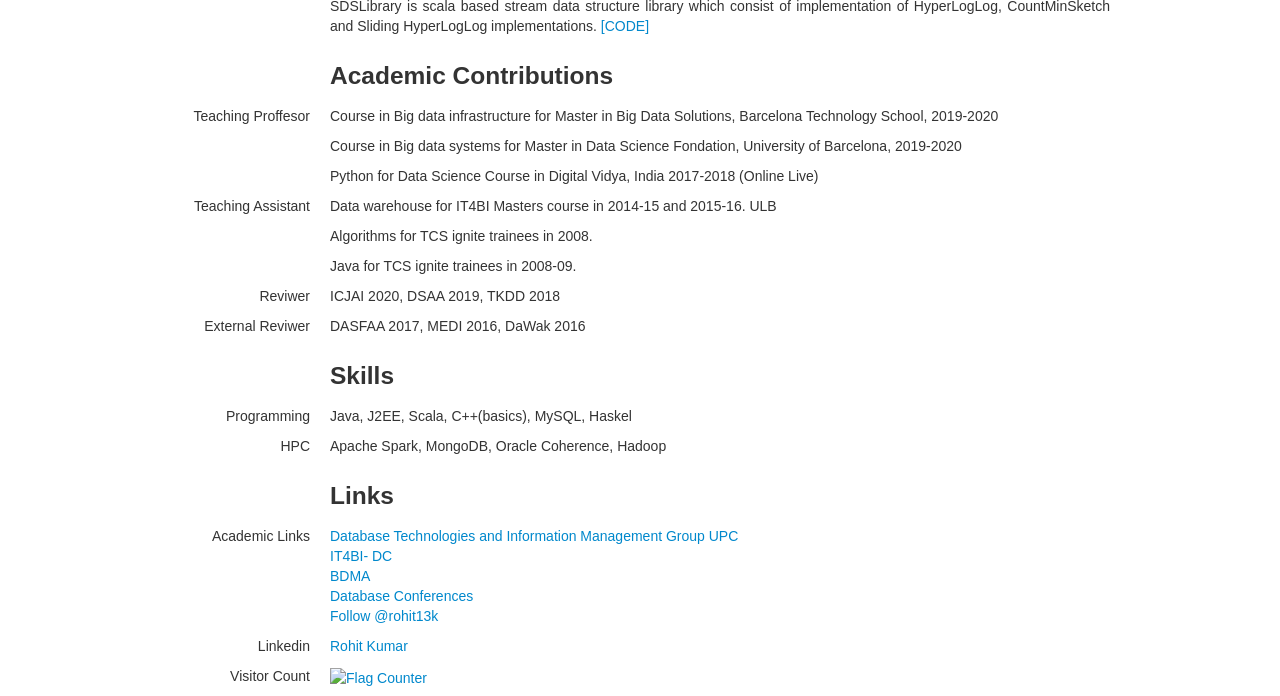
==== commit 4fcebc1b: "updated cv" ====
--- a/index.html
+++ b/index.html
@@ -146,7 +146,7 @@
 
 				<div class="span10">
 					
-					<p> <a href="./doc/CV/rohit_cv.pdf">CV</a></p>
+					<p> <a href="./doc/cv.pdf">CV</a></p>
 					
 				</div>
 			</div>
@@ -251,7 +251,18 @@
 			<h3>Academic Contributions</h3>
 			</div>
 			</div>
-
+			<div class="row">
+				<div class="span2">
+					<p class="text-right">Teaching Proffesor </p>
+				</div>
+				<div class="span10">
+					
+					<p>Course in Big data infrastructure for Master in Big Data Solutions, Barcelona Technology School, 2019-2020 </p>
+					<p>Course in Big data systems for Master in Data Science Fondation, University of Barcelona, 2019-2020 </p>
+					<p> Python for Data Science Course in Digital Vidya, India 2017-2018 (Online Live)</p>
+					
+				</div>
+			</div>
 			<div class="row">
 				<div class="span2">
 					<p class="text-right">Teaching Assistant </p>
@@ -264,13 +275,24 @@
 			</div>
 
 			<div class="row">
+
 				<div class="span10 offset2">
 					
 					<p>Algorithms for TCS ignite trainees in 2008.</p>
 					<p>Java for TCS ignite trainees in 2008-09.</p>
 				</div>
 			</div>
-<div class="row">
+			<div class="row">
+				<div class="span2">
+					<p class="text-right">Reviwer </p>
+				</div>
+				<div class="span10">
+					
+					<p>ICJAI 2020, DSAA 2019, TKDD 2018</p>
+					
+				</div>
+			</div>
+			<div class="row">
 				<div class="span2">
 					<p class="text-right">External Reviwer </p>
 				</div>
